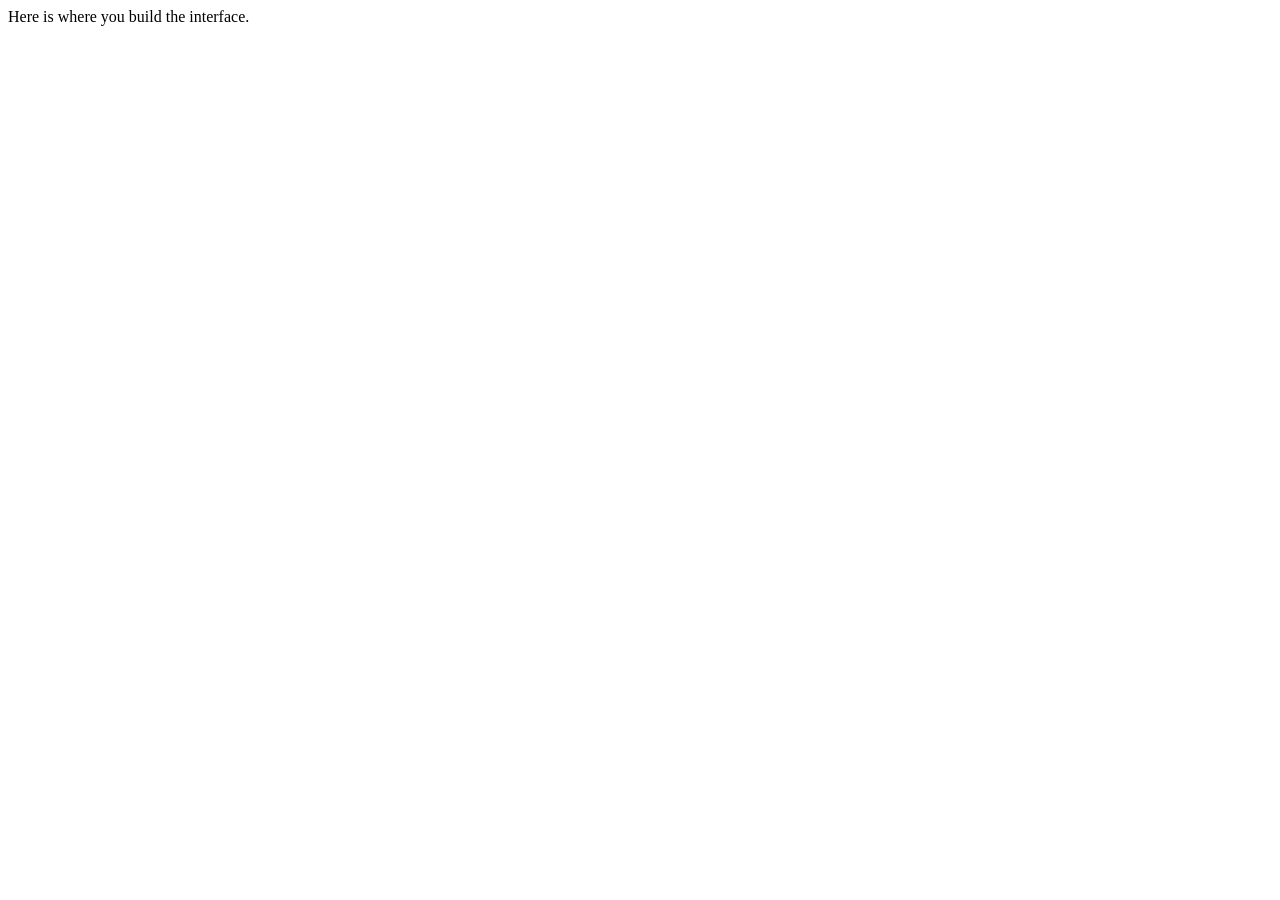
==== aggregator/src/main/resources/static/index.html @ ac8a2b70 "start" ====
<html>
    <head>
        <title>CCT Project</title>
        <script src="https://code.jquery.com/jquery-3.4.0.min.js"></script>
        <script>
            $(document).ready(function () {
                // Here you need to add the code for calling the server (Remember, $.get(...)) and replace the content in HTML.
                alert('jQuery is ready')
            })
        </script>
    </head>
    <body>
        <div>
            Here is where you build the interface.
        </div>
    </body>
</html>
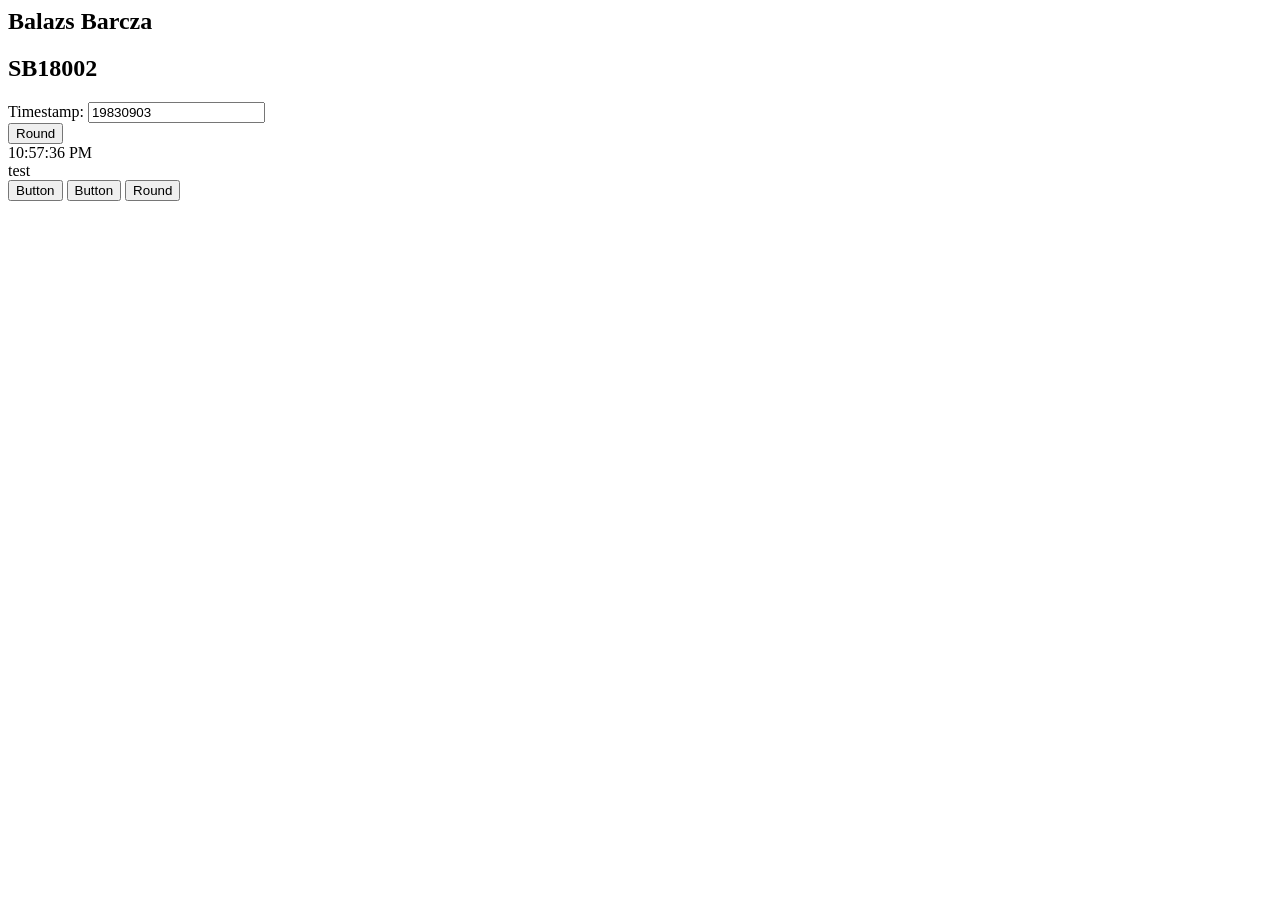
==== commit 53cef9a1: "7:15" ====
--- a/aggregator/src/main/resources/static/index.html
+++ b/aggregator/src/main/resources/static/index.html
@@ -2,6 +2,8 @@
     <head>
         <title>CCT Project</title>
         <script src="https://code.jquery.com/jquery-3.4.0.min.js"></script>
+        <script src="https://ajax.googleapis.com/ajax/libs/jquery/3.4.0/jquery.min.js"></script>
+        <script src="code.js"></script>
         <script>
             $(document).ready(function () {
                 // Here you need to add the code for calling the server (Remember, $.get(...)) and replace the content in HTML.
@@ -11,7 +13,20 @@
     </head>
     <body>
         <div>
-            Here is where you build the interface.
+            <h2>Balazs Barcza</h2>
+            <h2>SB18002</h2>
+
+            Timestamp: <input id="Timestamp" type="number"  value="19830903"><br>
+            <button class="col button button-outline button-round" onclick="sendDataIsoUtc()">Round</button>
+            <div id="gettimes">Time here</div>
+            <div id="test">test</div>
+            <div class="block">
+                <div class="row">
+                  <button class="col button button-outline">Button</button>
+                  <button class="col button button-outline">Button</button>
+                  <button class="col button button-outline button-round" onclick="kiir()">Round</button>
+                </div>
+              </div>
         </div>
     </body>
 </html>
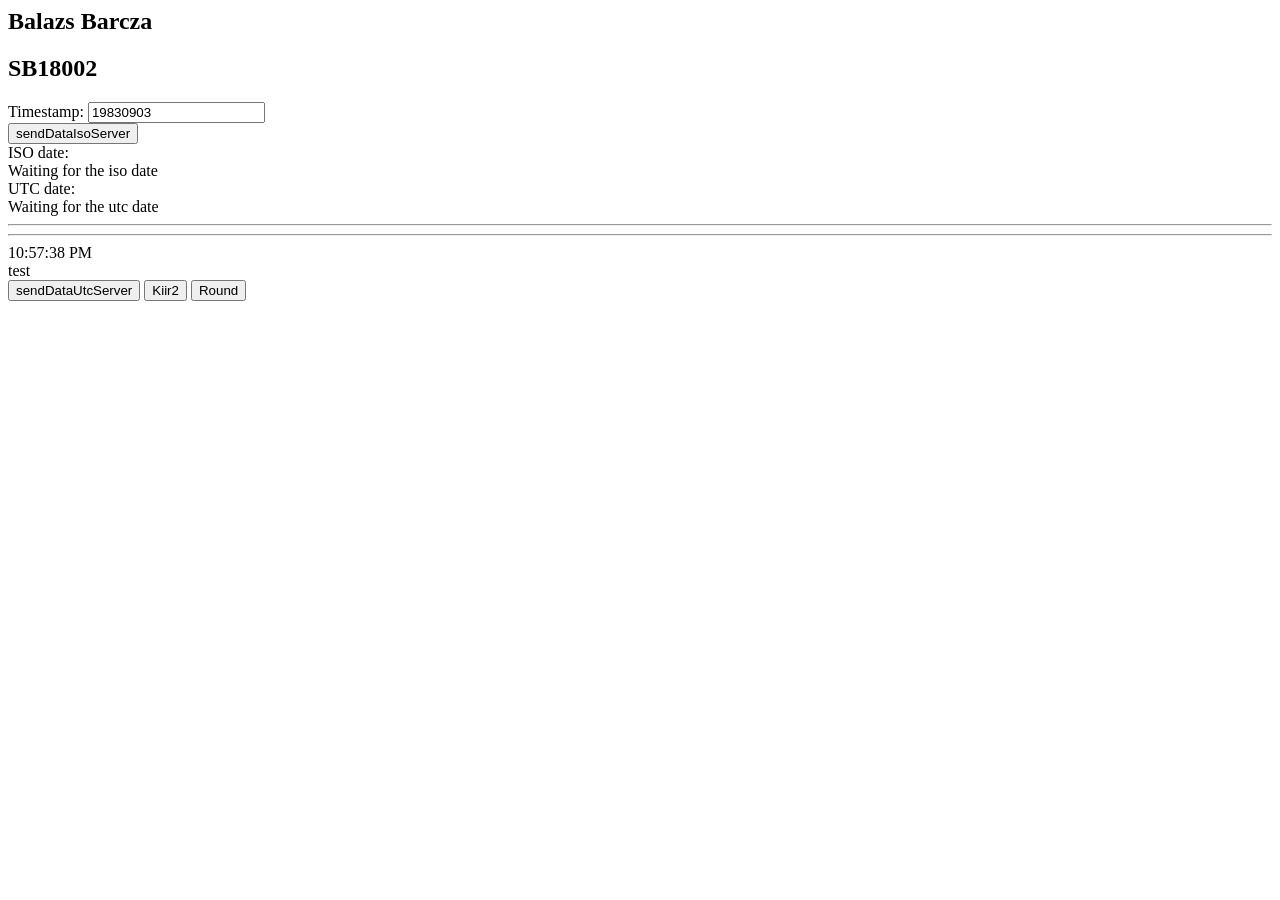
==== commit 447791e6: "update 9pm" ====
--- a/aggregator/src/main/resources/static/index.html
+++ b/aggregator/src/main/resources/static/index.html
@@ -10,6 +10,16 @@
                 alert('jQuery is ready')
             })
         </script>
+
+<httpProtocol>  
+    <customHeaders>  
+     <add name="Access-Control-Allow-Origin" value="*" />  
+     <add name="Access-Control-Allow-Headers" value="Content-Type" />  
+     <add name="Access-Control-Allow-Methods" value="GET, POST, PUT, DELETE, OPTIONS" />  
+    </customHeaders>  
+  </httpProtocol> 
+
+
     </head>
     <body>
         <div>
@@ -17,13 +27,18 @@
             <h2>SB18002</h2>
 
             Timestamp: <input id="Timestamp" type="number"  value="19830903"><br>
-            <button class="col button button-outline button-round" onclick="sendDataIsoUtc()">Round</button>
+            <button class="col button button-outline button-round" onclick="sendDataIsoServer()">sendDataIsoServer</button>
+            <br>
+            ISO date: <div id="isodataHolder" >Waiting for the iso date</div>
+            UTC date: <div id="utcdataHolder" >Waiting for the utc date</div>
+            <hr>
+            <hr>
             <div id="gettimes">Time here</div>
             <div id="test">test</div>
             <div class="block">
                 <div class="row">
-                  <button class="col button button-outline">Button</button>
-                  <button class="col button button-outline">Button</button>
+                  <button class="col button button-outline" onclick="sendDataUtcServer()">sendDataUtcServer</button>
+                  <button class="col button button-outline" onclick="kiir()">Kiir2</button>
                   <button class="col button button-outline button-round" onclick="kiir()">Round</button>
                 </div>
               </div>
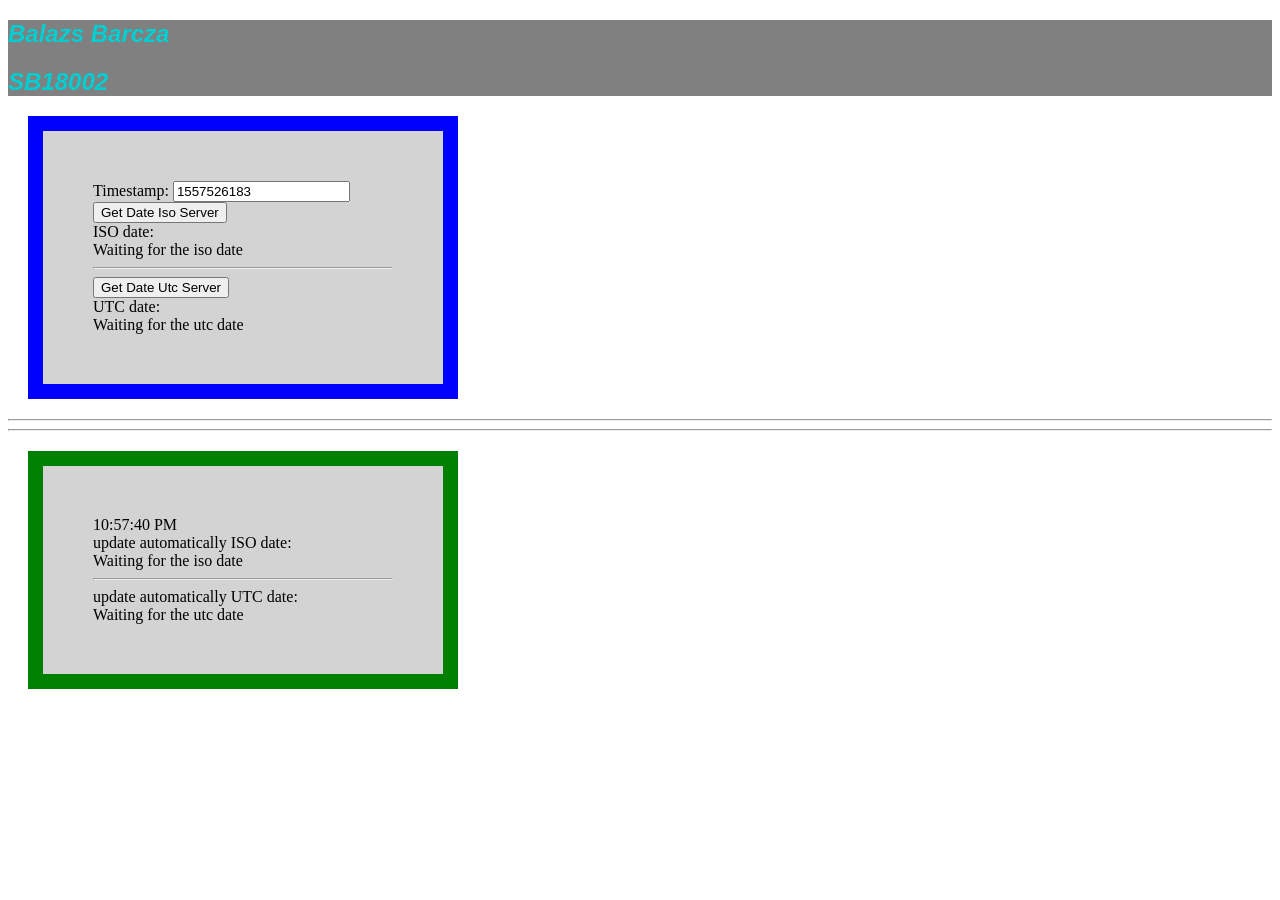
==== commit 88d94e80: "finals" ====
--- a/aggregator/src/main/resources/static/index.html
+++ b/aggregator/src/main/resources/static/index.html
@@ -1,6 +1,9 @@
+<!DOCTYPE html>
 <html>
     <head>
+
         <title>CCT Project</title>
+        <link rel="stylesheet" type="text/css" href="style.css">
         <script src="https://code.jquery.com/jquery-3.4.0.min.js"></script>
         <script src="https://ajax.googleapis.com/ajax/libs/jquery/3.4.0/jquery.min.js"></script>
         <script src="code.js"></script>
@@ -10,38 +13,44 @@
                 alert('jQuery is ready')
             })
         </script>
-
-<httpProtocol>  
-    <customHeaders>  
-     <add name="Access-Control-Allow-Origin" value="*" />  
-     <add name="Access-Control-Allow-Headers" value="Content-Type" />  
-     <add name="Access-Control-Allow-Methods" value="GET, POST, PUT, DELETE, OPTIONS" />  
-    </customHeaders>  
-  </httpProtocol> 
+    <httpProtocol>  
+        <customHeaders>  
+         <add name="Access-Control-Allow-Origin" value="*" />  
+         <add name="Access-Control-Allow-Headers" value="Content-Type" />  
+         <add name="Access-Control-Allow-Methods" value="GET, POST, PUT, DELETE, OPTIONS" />  
+        </customHeaders>  
+      </httpProtocol> 
 
 
+  <!--Access-Control-Allow-Origin: : http://isodate.kubernetes.cafe-->
+
     </head>
+    
     <body>
         <div>
-            <h2>Balazs Barcza</h2>
-            <h2>SB18002</h2>
-
-            Timestamp: <input id="Timestamp" type="number"  value="19830903"><br>
-            <button class="col button button-outline button-round" onclick="sendDataIsoServer()">sendDataIsoServer</button>
-            <br>
-            ISO date: <div id="isodataHolder" >Waiting for the iso date</div>
-            UTC date: <div id="utcdataHolder" >Waiting for the utc date</div>
+            <div class="colorText">
+                 <h2>Balazs Barcza</h2>
+                 <h2>SB18002</h2>
+            </div>
+            <div class="boxT">
+                Timestamp: <input id="Timestamp" type="number" value="1557526183"><br>
+                <button class="col button button-outline button-round" onclick="sendDataIsoServer()">Get Date Iso Server</button>
+                <br>
+                ISO date: <div id="isodataHolder">Waiting for the iso date</div>
+                <hr>
+                <button class="col button button-outline button-round" onclick="sendDataUtcServer()">Get Date Utc Server</button>
+                <br>
+                UTC date: <div id="utcdataHolder">Waiting for the utc date</div>
+            </div>
             <hr>
             <hr>
-            <div id="gettimes">Time here</div>
-            <div id="test">test</div>
-            <div class="block">
-                <div class="row">
-                  <button class="col button button-outline" onclick="sendDataUtcServer()">sendDataUtcServer</button>
-                  <button class="col button button-outline" onclick="kiir()">Kiir2</button>
-                  <button class="col button button-outline button-round" onclick="kiir()">Round</button>
-                </div>
-              </div>
+            <div class="box">
+                <div id="gettimes">Time here</div>
+                update automatically ISO date: <div id="isodataHolderAuto">Waiting for the iso date</div>
+                <hr>
+                update automatically UTC date: <div id="utcdataHolderAuto">Waiting for the utc date</div>
+            </div>
+            
         </div>
     </body>
 </html>
--- a/aggregator/src/main/resources/static/style.css
+++ b/aggregator/src/main/resources/static/style.css
@@ -0,0 +1,22 @@
+
+
+.colorText{
+    background-color: gray;
+    font-family: Verdana, Geneva, Tahoma, sans-serif;
+    font-style: italic;
+    color: darkturquoise;
+}
+.boxT{
+    background-color: lightgrey;
+    width: 300px;
+    border: 15px solid blue;
+    padding: 50px;
+    margin: 20px;
+}
+.box{
+    background-color: lightgrey;
+    width: 300px;
+    border: 15px solid green;
+    padding: 50px;
+    margin: 20px;
+}
